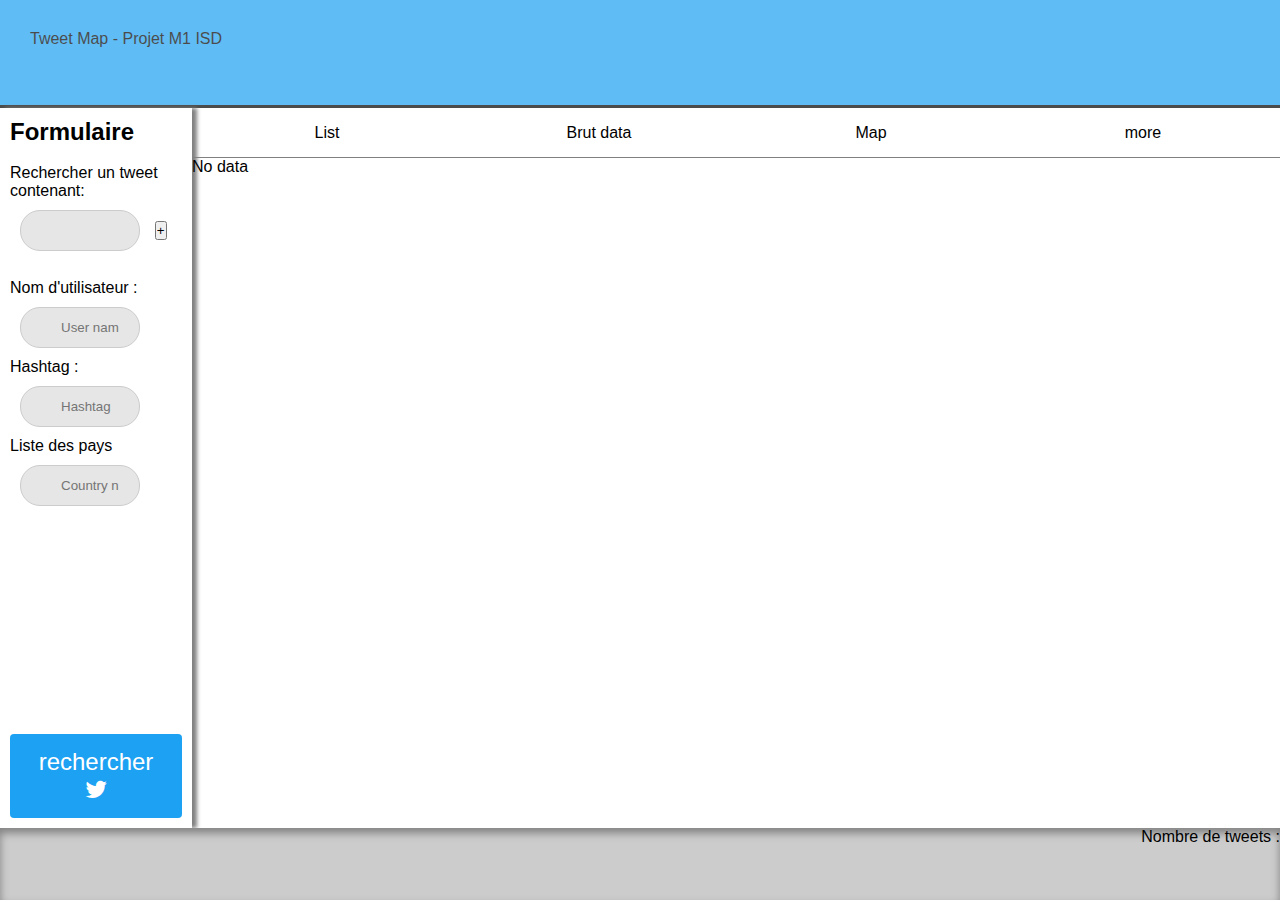
==== web-ui/resources/index.html @ 4f8ea272 "Fixation du CSS et amméliorations" ====
<!DOCTYPE html>
<meta charset="UTF-8">
<html>

    <head>
        <title>Tweet Stat</title>
        <link rel="stylesheet" type="text/css" href="style.css"/>
        <link rel="stylesheet" href="https://cdnjs.cloudflare.com/ajax/libs/font-awesome/4.7.0/css/font-awesome.min.css">
        <script type="text/javascript" src="process.js"></script> 
        <script type="text/javascript" src="iso3166_country_name.js"></script> 
    </head>

    <body onload="load()">
        <header>
            <p> Tweet Map - Projet M1 ISD </p>
        </header>
            
        <!-- Formulaire de filtre des tweets -->
        <div id="formulaire">
            <h2> Formulaire </h2>
           
            <br>
            Rechercher un tweet contenant:
            <br>
            <div id="tweet-text">
                <input type="text" id="tweetText1" class="tweetText"/>
                <input type="button" value="+" class="plusBtn" onClick="addInput('tweet-text');">
           </div>
            <br>
            Nom d'utilisateur : <br>
            <input type="text" id="userName" placeholder="User name"/>
            <br>
            Hashtag : <br>
            <input type="text" id="hashtag" placeholder="Hashtag"/>
            <br>
            Liste des pays
            <input type="text" id="search_country" placeholder="Country name" onkeyup="filter_countries()"/>
            <div id="country_checkboxes">
            </div>
            <br>
           
            <button onclick="loadDoc()" value="send" id="formButton"> rechercher  <i style="font-size:24px " class="fa">&#xf099;</i> </button>
            <br><br>
        </div>
        
        <!-- Layout contenant le resultat sous differentes formes -->
        <div class="layout">


            <!-- List des tweets  -->
            <input name="nav" type="radio" class="nav list-radio" id="list" checked="checked"/>
            <div class="page list-page">
                <div class="page-contents">
                    <div id="tweetList">
                        <p>No data</p>
                    </div>
                </div>
            </div>
            <label class="nav" for="list">
                List 
            </label>
            
            <!-- Tableau des donnees brut (liste des tweets avec tous les champs possible) -->
            <input name="nav" type="radio" class="brutData-radio" id="brutData" />
            <div class="page brutData-page">
                <div class="page-contents">
                    <div id="brutData">
                    <p>No data</p>
                    </div>
                </div>
            </div>
            <label class="nav" for="brutData">
                Brut data  
            </label>

            <input name="nav" type="radio" class="map-radio" id="map" />
            <div class="page map-page">
                <div class="page-contents">
                    <div id="world_map">
                        <p>No data</p>
                    </div>
                </div>
            </div>
            <label class="nav" for="map">
                Map
            </label>

            <!-- A ajouter, exemple type d'un nouvel onglet -->
            <input name="nav" type="radio" class="more-radio" id="more"/>
            <div class="page more-page">
                <div class="page-contents">
                    <div id="hist">
                        <p>No data</p>
                    </div>
                </div>
            </div>
            <label class="nav" for="more">
                more
            </label>
        </div>
        <footer>
            <div id="resultats">    
            
                <div id="divNbTweets">
                    Nombre de tweets : 
                    <div id="nbTweets">
    
                    </div>
                </div>
                <br>
            </div>
            <div id="pagination">
                <a href="#" id="la" onclick="prevPage()"><</a>
                <a href="#" id="ra" onclick="nextPage()">></a>
            </div>

        </footer>
    </body>
</html>
---- web-ui/resources/style.css ----
*{
    font-family: "Lucida Sans Unicode", "Lucida Grande", sans-serif;
    box-sizing: border-box;
    margin: 0;
    padding: 0;
}

html, body {
  overflow: hidden;
  height: 100%;
  width: 100%;
}

header {
    height: 12%;
    background-color: #1da1f2;
    border-bottom-style: solid;
    opacity: 0.7;
}

header p {
    text-align: left;
    padding: 30px;
}
#resultats {
    float: right;
}

td {
    border-style: solid;
    border-width: 1px;
    border-color: gray;
}

#tweetList table {
    width: 70%;
    border-style: solid;
}

#tweetList tr {
    width: 50%;
}

.page-contents{
    overflow-y: auto;
    height: 100%;
    width: 100%;
}

#world_map {
    overflow: auto;
}

#formulaire{
    box-shadow: 5px 0px 4px gray;
    padding: 10px;
    height: 80%;
    max-height: 80%;
    width: 15%;
    position: absolute;
    
    top: auto;
    left: 0;
    overflow-x: hidden;
}

input[type="text"]{
    
    position: left;
    padding-left: 30px;
    background-size: 20px;
    background-repeat: no-repeat;
    background-position: 10px 10px;
    padding: 12px 20px 12px 40px;

    width: 70%;

    display: inline-block;
    border-radius: 20px;
    background-color: #e6e6e6;
    border: 1px solid #ccc;
    margin: 10px;

}
input[type=text]:focus {
    border: 1px solid grey;
    box-shadow: 0px 5px 10px gray;
 }

.tweetText{
    background-image: url('/twitter_icon.png');

}

#userName{
    background-image: url('/user_icon.png');
}

#hashtag{
    background-image: url('/hash_tag.png');
}
#search_country {
    background-image: url('/searchIcon.png');
}

#country_checkboxes {
    height: 200px;
    overflow-y: auto;
}

#country_checkboxes input[type="checkbox"]{
    transform: scale(1);
}

.layout{
    display: grid;
    grid-template-rows: 50px 1fr;
    grid-template-columns: 1fr 1fr 1fr 1fr;
    border-color: rgba(29,161,242,1);
    
    width: 85%;
    height: 80%;
    overflow: hidden;

    float: right;
}

button{
    width: 100%;
    background-color: rgba(29,161,242,1);
    color: white;
    padding: 14px 20px;
    cursor: pointer;
    border: none;
    border-radius: 4px;
}

button:hover{
    background-color: rgb(26, 137, 206);
}


label,a{
    cursor: pointer;
    user-select: none;
    text-decoration: none;
    
    color: inherit;
    transition: border 0.2s;
    border-bottom: 5px solid rgba(rgba(29,161,242,1), 0.2);
    padding: 3px 2px;
}

label:hover{
    color: #1da1f2;
}

input[type="radio"]{
    display: none;
}

label.nav{
    display: flex;
    align-items: center;
    justify-content: center;
    cursor: pointer;
    border-bottom: 1px solid gray;
    user-select: none;
    padding-left: 0;
    
}

.page{
    grid-column-start: 1;
    grid-row-start: 2;
    grid-column-end: span 4;

    display: flex;
    align-items: stretch;
    overflow: auto;
 
    height: 100%;
}

.page-contents > *{
    overflow: auto;
    opacity: 0;
    transform: translateY(20px);
    transition: opacity 0.2s, transform 0.2s;
}

input[type="radio"] + .page{
    transition: transform 0.2s;
    transform: translateX(100%);
}
  
input[type="radio"]:checked + .page{
    transform: translateX(0%);
}
.page-contents > *{
    opacity: 1;
    transform: translateY(0px);
}

.grid-container {
  display: grid;
  grid-template-columns: auto auto auto;
  padding: 10px;
  width: 100%;
  margin-bottom: 40px;
}

.grid-item {
  font-size: 12px;
  text-align: center;
  border: 3px solid white ;
}

.interiorContent{
    border: 2px solid #4dafff ;
    border-radius: 5px;
    padding: 20px;
    height:  100%;
}

footer{
    height: 8%;
    width:100%;

    background:#ccc;
    
    bottom: 0;
    position:fixed;
  
    box-shadow: inset 0px 5px 8px grey;
}

#pagination {
    width: 10%;
    position: absolute;
    left: 55%;
    top: 20%;
    display: inline-block;

    text-align: center;

    background-color: inherit;
    display: none;
}

#pagination a {
    color: black;

    
    background-color: inherit;

    display: inline-block;

    border: 1px solid;
    transition: background-color .3s;
    

}

.nonClickable{
  pointer-events: none;
  cursor: default;
}

.plusBtn {
    
}

#formButton{
    font-size: 24px;
}
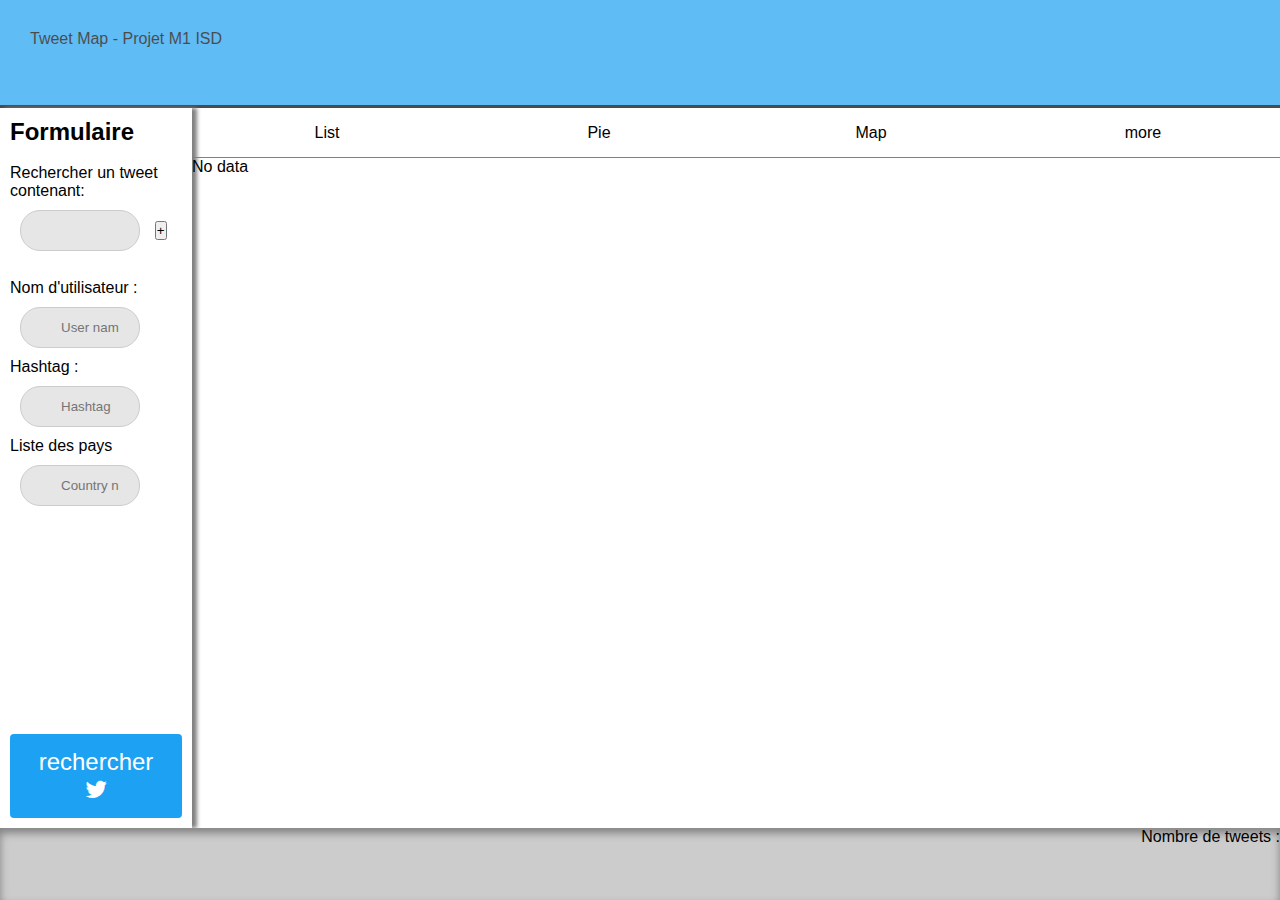
==== commit 589eaa69: "Ajout d'une visualisation sous forme de camembert" ====
--- a/web-ui/resources/index.html
+++ b/web-ui/resources/index.html
@@ -61,16 +61,16 @@
             </label>
             
             <!-- Tableau des donnees brut (liste des tweets avec tous les champs possible) -->
-            <input name="nav" type="radio" class="brutData-radio" id="brutData" />
-            <div class="page brutData-page">
+            <input name="nav" type="radio" class="nav pie-radio" id="pie" />
+            <div class="page pie-page">
                 <div class="page-contents">
-                    <div id="brutData">
+                    <div id="pieChart">
                     <p>No data</p>
                     </div>
                 </div>
             </div>
-            <label class="nav" for="brutData">
-                Brut data  
+            <label class="nav" for="pie">
+                Pie  
             </label>
 
             <input name="nav" type="radio" class="map-radio" id="map" />
--- a/web-ui/resources/style.css
+++ b/web-ui/resources/style.css
@@ -266,11 +266,6 @@
   pointer-events: none;
   cursor: default;
 }
-
-.plusBtn {
-    
-}
-
 #formButton{
     font-size: 24px;
 }
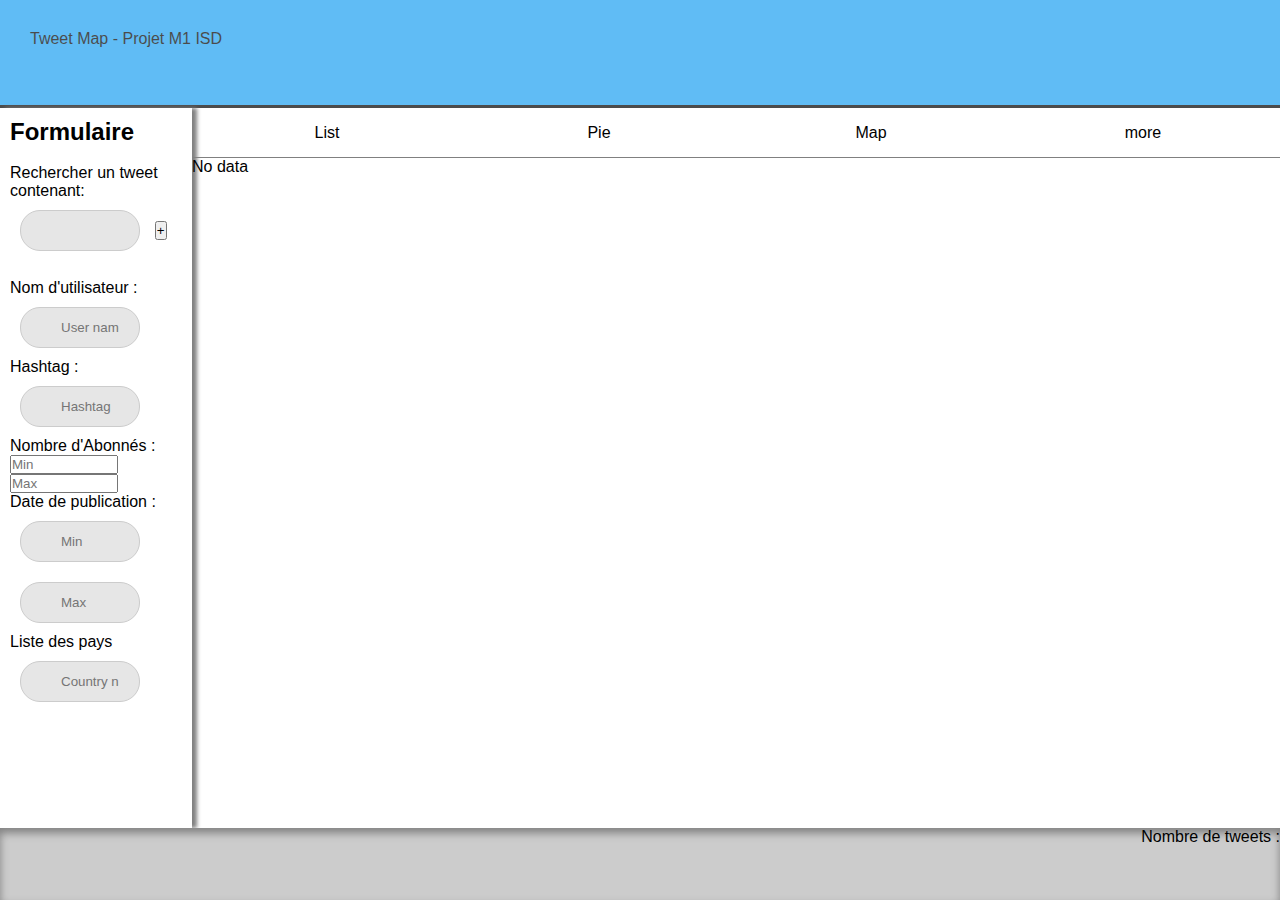
==== commit 2ee10def: "ajout des champs nombre d'abonnés et date de publication" ====
--- a/web-ui/resources/index.html
+++ b/web-ui/resources/index.html
@@ -27,12 +27,25 @@
                 <input type="button" value="+" class="plusBtn" onClick="addInput('tweet-text');">
            </div>
             <br>
+
             Nom d'utilisateur : <br>
             <input type="text" id="userName" placeholder="User name"/>
             <br>
+
             Hashtag : <br>
             <input type="text" id="hashtag" placeholder="Hashtag"/>
             <br>
+
+             Nombre d'Abonnés : <br>
+            <input type="number" id="minAbo" min="0" max="113000000" placeholder="Min" />
+            <input type="number" id="maxAbo" min="0" max="113000000" placeholder="Max" />
+            <br>
+
+             Date de publication : <br>
+            <input placeholder="Min" class="textbox-n dt" type="text" onfocus="(this.type='date')" onblur="(this.type='text')" id="minDate" />
+            <input placeholder="Max" class="textbox-n dt" type="text" onfocus="(this.type='date')" onblur="(this.type='text')" id="maxDate" />
+            <br>
+
             Liste des pays
             <input type="text" id="search_country" placeholder="Country name" onkeyup="filter_countries()"/>
             <div id="country_checkboxes">
@@ -111,6 +124,7 @@
             </div>
             <div id="pagination">
                 <a href="#" id="la" onclick="prevPage()"><</a>
+                <span id = "pg"></span>
                 <a href="#" id="ra" onclick="nextPage()">></a>
             </div>
 
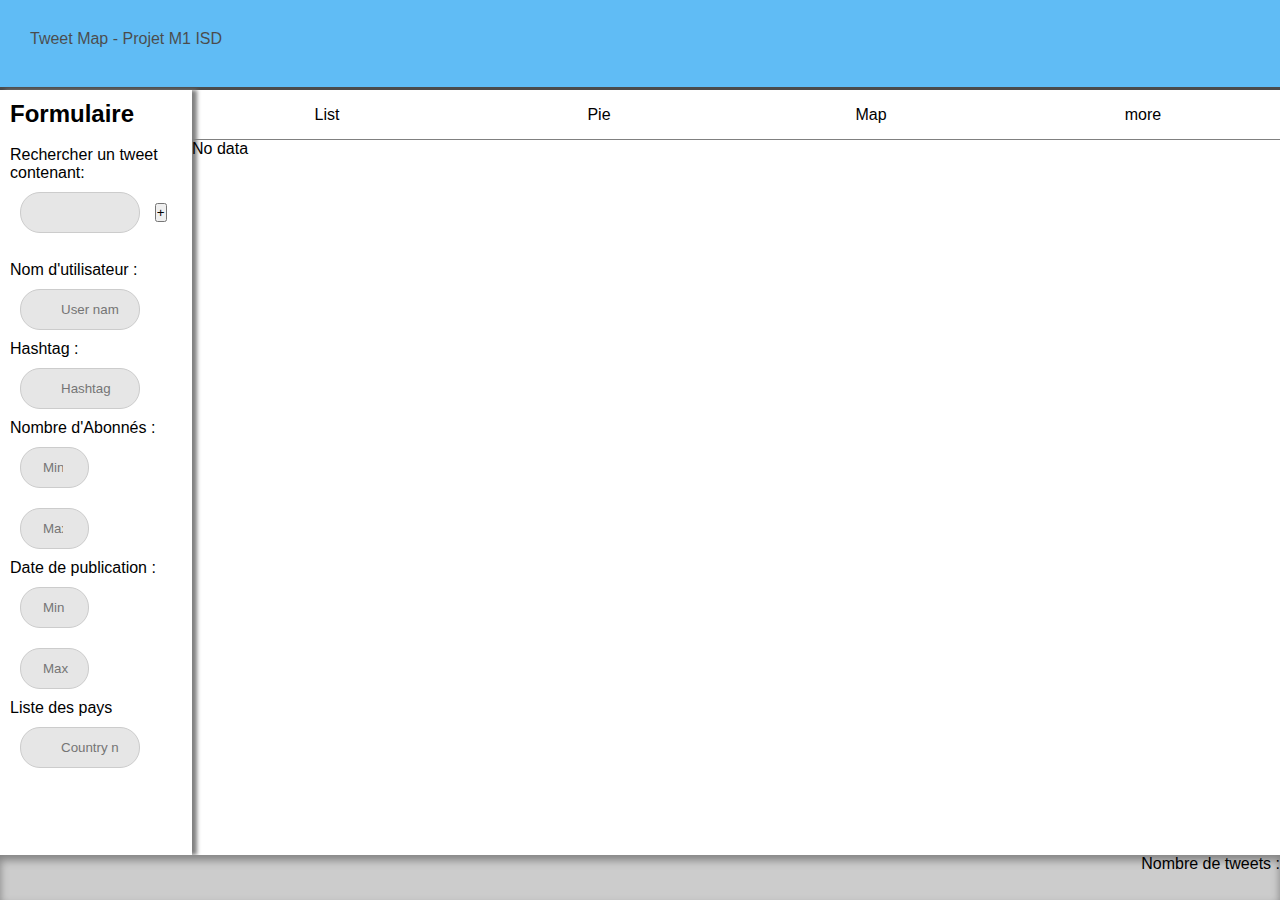
==== commit 798f1b24: "Ajout de commentaire au JS" ====
--- a/web-ui/resources/index.html
+++ b/web-ui/resources/index.html
@@ -5,7 +5,7 @@
     <head>
         <title>Tweet Stat</title>
         <link rel="stylesheet" type="text/css" href="style.css"/>
-        <link rel="stylesheet" href="https://cdnjs.cloudflare.com/ajax/libs/font-awesome/4.7.0/css/font-awesome.min.css">
+        <link rel="stylesheet" href="https://cdnjs.cloudflare.com/ajax/libs/font-awesome/4.7.0/css/font-awesome.min.css"> <!---->
         <script type="text/javascript" src="process.js"></script> 
         <script type="text/javascript" src="iso3166_country_name.js"></script> 
     </head>
@@ -23,7 +23,7 @@
             Rechercher un tweet contenant:
             <br>
             <div id="tweet-text">
-                <input type="text" id="tweetText1" class="tweetText"/>
+                <input type="text" id="tweetText1" class="tweetText" onkeyup="checkField('tweetText1')"/>
                 <input type="button" value="+" class="plusBtn" onClick="addInput('tweet-text');">
            </div>
             <br>
@@ -52,7 +52,7 @@
             </div>
             <br>
            
-            <button onclick="loadDoc()" value="send" id="formButton"> rechercher  <i style="font-size:24px " class="fa">&#xf099;</i> </button>
+            <button onclick="apply_filter()" value="send" id="formButton"> rechercher  <i style="font-size:24px " class="fa">&#xf099;</i> </button>
             <br><br>
         </div>
         
--- a/web-ui/resources/style.css
+++ b/web-ui/resources/style.css
@@ -12,7 +12,7 @@
 }
 
 header {
-    height: 12%;
+    height: 10%;
     background-color: #1da1f2;
     border-bottom-style: solid;
     opacity: 0.7;
@@ -54,8 +54,8 @@
 #formulaire{
     box-shadow: 5px 0px 4px gray;
     padding: 10px;
-    height: 80%;
-    max-height: 80%;
+    height: 85%;
+    max-height: 85%;
     width: 15%;
     position: absolute;
     
@@ -82,6 +82,23 @@
     margin: 10px;
 
 }
+
+input[type="number"], #minDate, #maxDate{
+
+    background-size: 20px;
+    background-repeat: no-repeat;
+    background-position: 10px 10px;
+    padding: 12px 10px 12px 22px;
+
+    width: 40%;
+
+    display: inline-block;
+    border-radius: 20px;
+    background-color: #e6e6e6;
+    border: 1px solid #ccc;
+    margin: 10px;
+}
+
 input[type=text]:focus {
     border: 1px solid grey;
     box-shadow: 0px 5px 10px gray;
@@ -119,7 +136,7 @@
     border-color: rgba(29,161,242,1);
     
     width: 85%;
-    height: 80%;
+    height: 85%;
     overflow: hidden;
 
     float: right;
@@ -224,7 +241,7 @@
 }
 
 footer{
-    height: 8%;
+    height: 5%;
     width:100%;
 
     background:#ccc;
@@ -236,9 +253,9 @@
 }
 
 #pagination {
-    width: 10%;
+    width: 15%;
     position: absolute;
-    left: 55%;
+    left: 50%;
     top: 20%;
     display: inline-block;
 
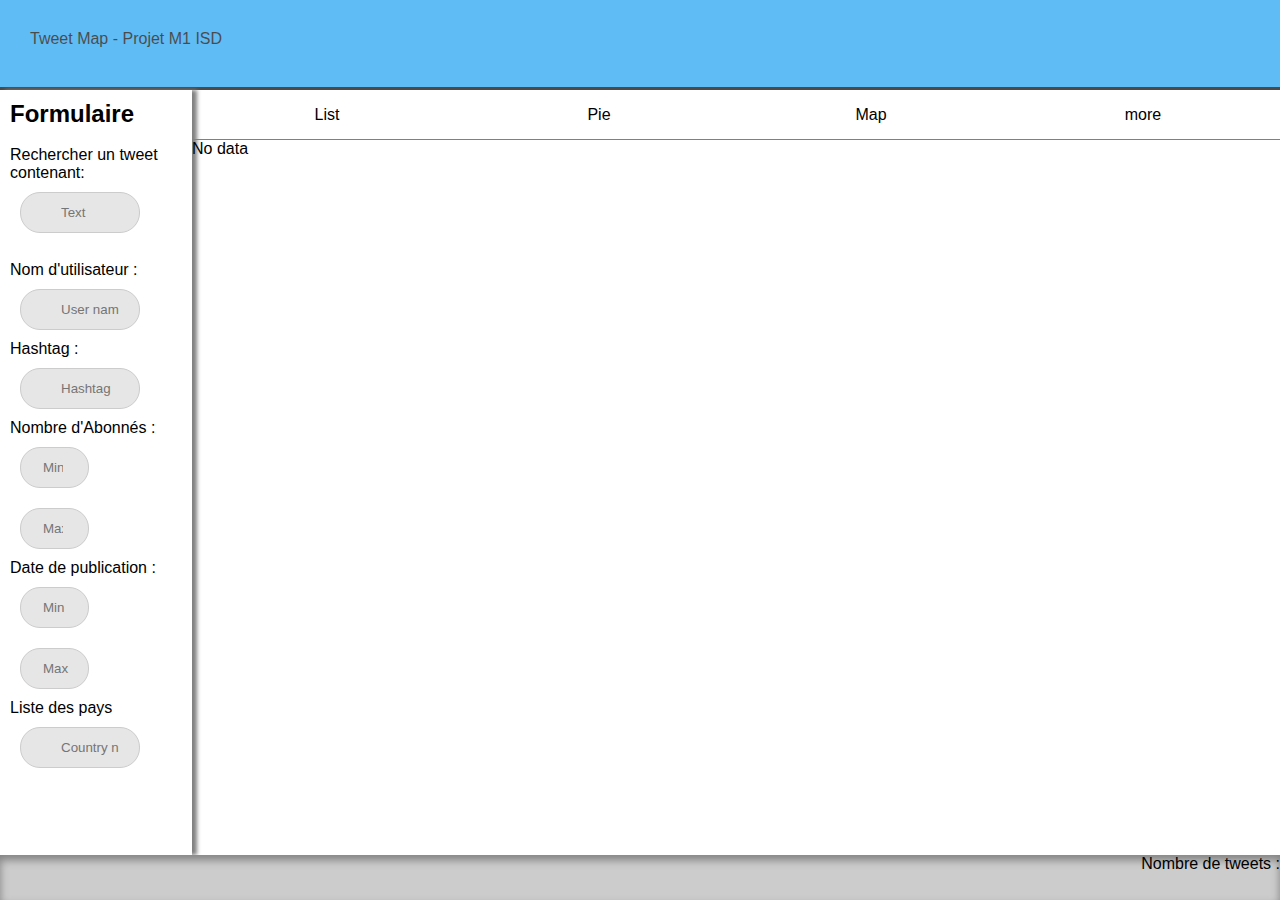
==== commit 2dfe8c24: "Information de l'utilisateur quand le champ text n'est pas saisi correctement" ====
--- a/web-ui/resources/index.html
+++ b/web-ui/resources/index.html
@@ -13,6 +13,8 @@
     <body onload="load()">
         <header>
             <p> Tweet Map - Projet M1 ISD </p>
+            <div class="loader" id="mainLoader"></div>
+            <div id="overlay"></div>
         </header>
             
         <!-- Formulaire de filtre des tweets -->
@@ -23,8 +25,9 @@
             Rechercher un tweet contenant:
             <br>
             <div id="tweet-text">
-                <input type="text" id="tweetText1" class="tweetText" onkeyup="checkField('tweetText1')"/>
-                <input type="button" value="+" class="plusBtn" onClick="addInput('tweet-text');">
+                <input type="text" placeholder="Text"  id="tweetText1" class="tweetText" onkeyup="checkField('1')" title="I'm ok with this"/>
+                
+                <!-- <input type="button" value="+" class="plusBtn" onClick="addInput('tweet-text');"> Bug ID: 01-->
            </div>
             <br>
 
@@ -64,7 +67,13 @@
             <input name="nav" type="radio" class="nav list-radio" id="list" checked="checked"/>
             <div class="page list-page">
                 <div class="page-contents">
+                    <div id="pagination">
+                        <a href="#" id="la" onclick="prevPage()"><</a>
+                        <span id = "pg"></span>
+                        <a href="#" id="ra" onclick="nextPage()">></a>
+                    </div>
                     <div id="tweetList">
+                        
                         <p>No data</p>
                     </div>
                 </div>
@@ -122,12 +131,6 @@
                 </div>
                 <br>
             </div>
-            <div id="pagination">
-                <a href="#" id="la" onclick="prevPage()"><</a>
-                <span id = "pg"></span>
-                <a href="#" id="ra" onclick="nextPage()">></a>
-            </div>
-
         </footer>
     </body>
 </html>--- a/web-ui/resources/style.css
+++ b/web-ui/resources/style.css
@@ -22,6 +22,40 @@
     text-align: left;
     padding: 30px;
 }
+
+.loader {
+    border: 16px solid #f3f3f3;
+    border-radius: 50%;
+    border-top: 16px solid #3498db;
+    width: 120px;
+    height: 120px;
+    -webkit-animation: spin 2s linear infinite; /* Safari */
+    animation: spin 2s linear infinite;
+}
+
+#mainLoader {
+    right: 50%;
+    display: none;
+    position: fixed;
+    top: 40%;
+    z-index: 4;
+}
+
+#overlay {
+    position: fixed;
+    display: none;
+    width: 100%;
+    height: 100%;
+    top: 0;
+    left: 0;
+    right: 0;
+    bottom: 0;
+    opacity: 1;
+    background-color: rgba(0,0,0,0.5);
+    z-index: 3;
+    cursor: pointer;
+  }
+
 #resultats {
     float: right;
 }
@@ -129,6 +163,12 @@
     transform: scale(1);
 }
 
+
+#country_checkboxes input[type="checkbox"]:hover{
+    cursor: pointer;
+}
+
+
 .layout{
     display: grid;
     grid-template-rows: 50px 1fr;
@@ -214,6 +254,7 @@
 input[type="radio"]:checked + .page{
     transform: translateX(0%);
 }
+
 .page-contents > *{
     opacity: 1;
     transform: translateY(0px);
@@ -254,9 +295,9 @@
 
 #pagination {
     width: 15%;
-    position: absolute;
-    left: 50%;
-    top: 20%;
+    margin: auto;
+    position: sticky;
+    
     display: inline-block;
 
     text-align: center;
@@ -285,4 +326,4 @@
 }
 #formButton{
     font-size: 24px;
-}
+}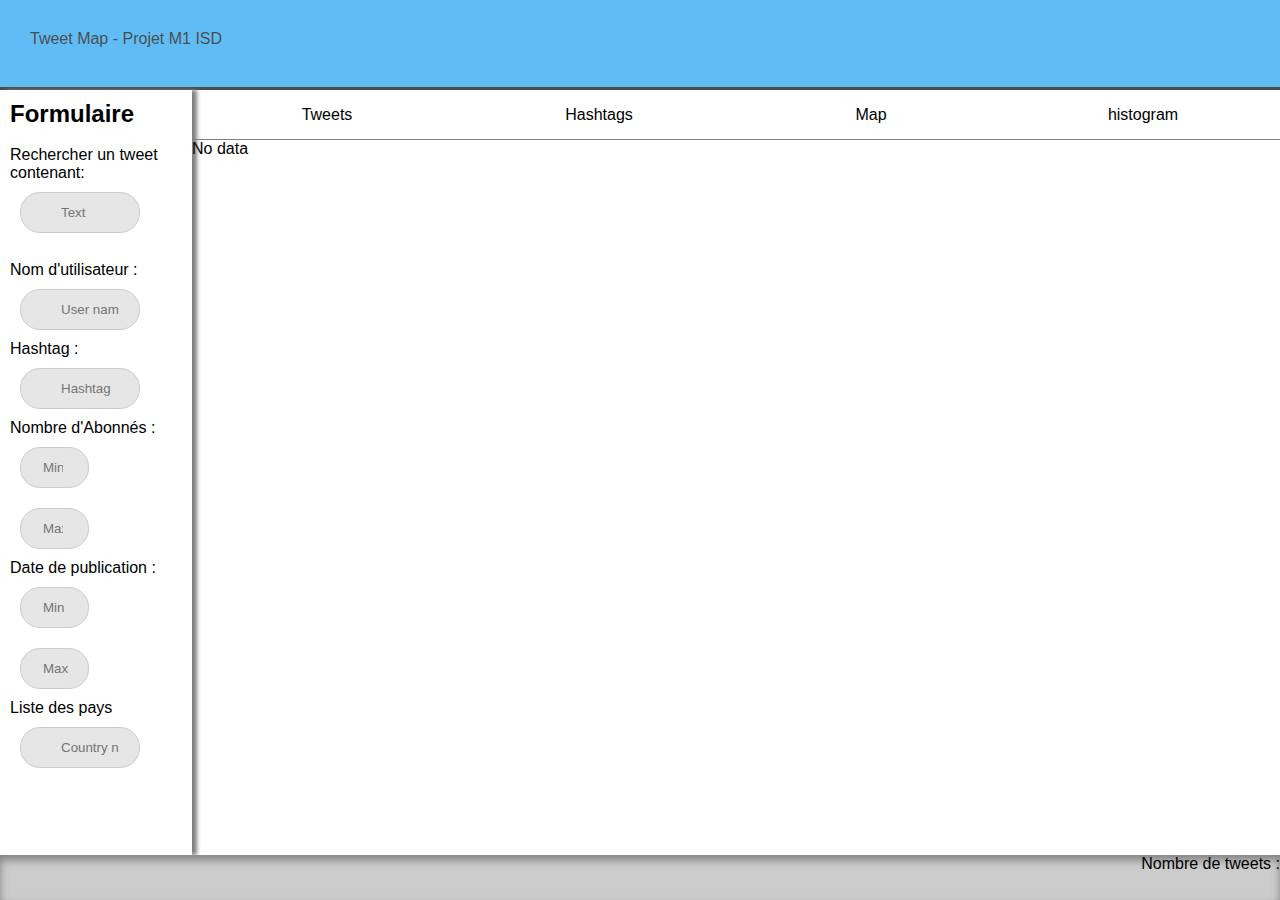
==== commit 2a502b8c: "centrage de la carte modification du nom des sections" ====
--- a/web-ui/resources/index.html
+++ b/web-ui/resources/index.html
@@ -79,7 +79,7 @@
                 </div>
             </div>
             <label class="nav" for="list">
-                List 
+                Tweets
             </label>
             
             <!-- Tableau des donnees brut (liste des tweets avec tous les champs possible) -->
@@ -92,7 +92,7 @@
                 </div>
             </div>
             <label class="nav" for="pie">
-                Pie  
+                Hashtags
             </label>
 
             <input name="nav" type="radio" class="map-radio" id="map" />
@@ -117,7 +117,7 @@
                 </div>
             </div>
             <label class="nav" for="more">
-                more
+                histogram
             </label>
         </div>
         <footer>
--- a/web-ui/resources/style.css
+++ b/web-ui/resources/style.css
@@ -326,4 +326,14 @@
 }
 #formButton{
     font-size: 24px;
-}+}
+
+#hist {
+    margin-left: 400px;
+}
+
+#world_map{
+    margin-left: 250px;
+ 
+}
+
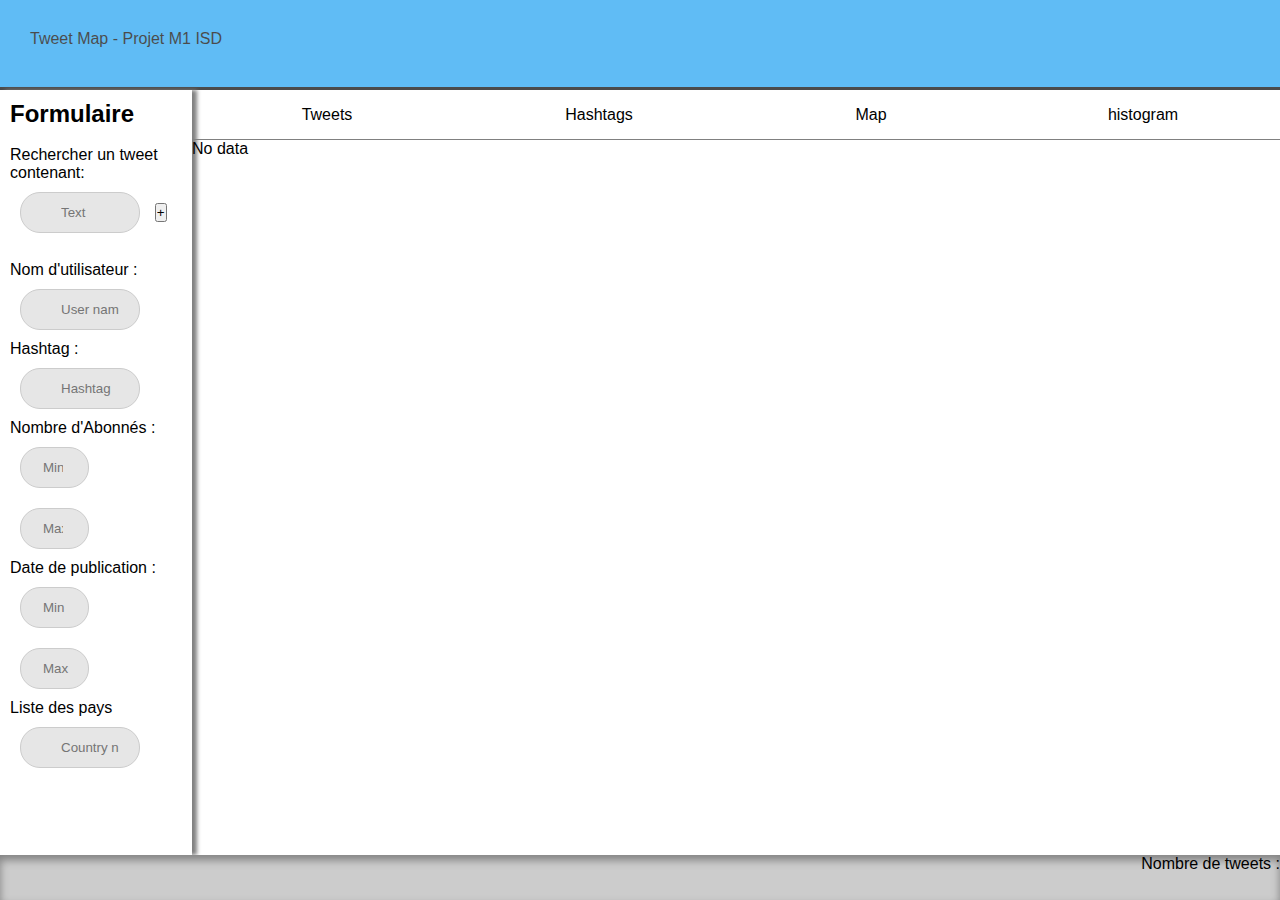
==== commit 8c540c04: "remettre la recherche pour multivaleurs text" ====
--- a/web-ui/resources/index.html
+++ b/web-ui/resources/index.html
@@ -27,7 +27,7 @@
             <div id="tweet-text">
                 <input type="text" placeholder="Text"  id="tweetText1" class="tweetText" onkeyup="checkField('1')" title="I'm ok with this"/>
                 
-                <!-- <input type="button" value="+" class="plusBtn" onClick="addInput('tweet-text');"> Bug ID: 01-->
+                <input type="button" value="+" class="plusBtn" onClick="addInput('tweet-text');">
            </div>
             <br>
 
@@ -89,10 +89,11 @@
                     <div id="pieChart">
                     <p>No data</p>
                     </div>
+                    <h2 id="pieTitle"> top 5 hashtags </h2>
                 </div>
             </div>
             <label class="nav" for="pie">
-                Hashtags
+                Hashtags 
             </label>
 
             <input name="nav" type="radio" class="map-radio" id="map" />
@@ -112,8 +113,9 @@
             <div class="page more-page">
                 <div class="page-contents">
                     <div id="hist">
-                        <p>No data</p>
+                        
                     </div>
+                    <h2 id = "histoTitle"> top 5 pays </h2>
                 </div>
             </div>
             <label class="nav" for="more">
--- a/web-ui/resources/style.css
+++ b/web-ui/resources/style.css
@@ -337,3 +337,10 @@
  
 }
 
+#pieTitle{
+    margin-left: 18%;
+}
+
+#histoTitle{
+    margin-left: 45%;
+}